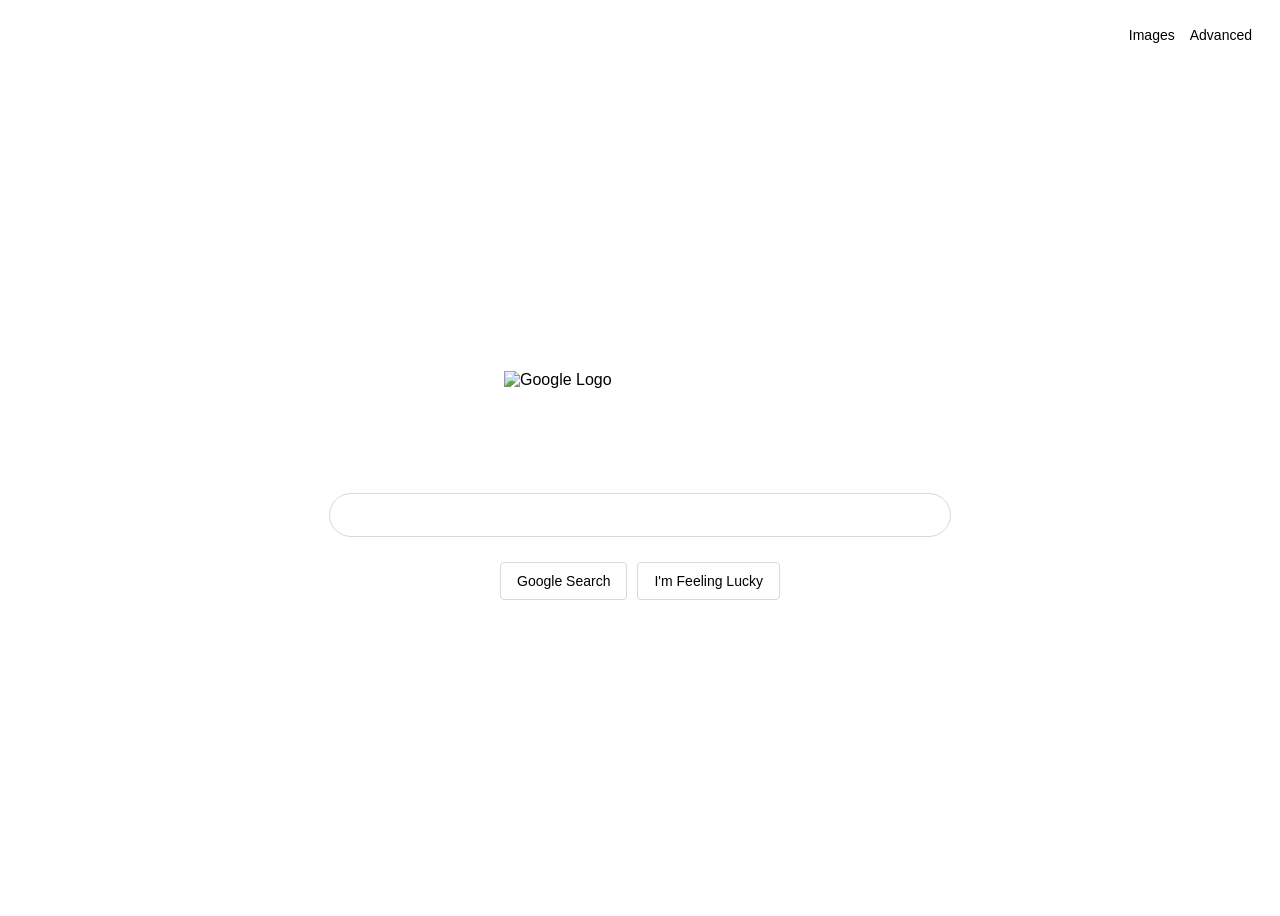
==== index.html @ 63b6e219 "New project commit" ====
<!DOCTYPE html>
<html lang="en">
<head>
    <link href="https://www.gstatic.com/images/branding/searchlogo/ico/favicon.ico" rel="icon">
    <link rel="stylesheet" href="styles.css">
    <title>Search</title>
</head>

<body>

    <header class="header" style="text-align: right;">
        <a href="img_src.html">Images</a>    
        <a href="adv_src.html">Advanced</a>
    </header>

    <main class="main">
        <img class="logo"
            src="https://www.google.com/images/branding/googlelogo/1x/googlelogo_color_272x92dp.png" 
            alt="Google Logo"
        >
        <form class="search-form" action="https://google.com/search" method="GET">
        <input class="search-input" type="text" name="query" placeholder="">
    
            <div class="buttons">
                <input class="btn" type="submit" value="Google Search">
                <a href="https://doodles.google/">
                    <button class="btn" type="button">I'm Feeling Lucky</button>
                 </a>
            </div>
        </form>
    </main>

</body>

</html>
---- styles.css ----
body {
  font-family: Arial, sans-serif;
  height: 100vh;
  display: flex;
  flex-direction: column;
}

.header {
  display: flex;
  justify-content: flex-end;
  padding: 19px 20px;
  gap: 15px;
}

.header a {
  text-decoration: none;
  color:black ;
  font-size: 14px;
}

.header a:hover {
  text-decoration: underline;
}

.header-right {
  display: flex;
  gap: 15px;
}

.logo-btn {
  height: 30px;
}
.main {
  flex: 1;
  display: flex;
  flex-direction: column;
  align-items: center;
  justify-content: center;
  gap: 30px;
}

.logo {
  width: 272px;
  height: 92px;
}

.search-form {
  display: flex;
  flex-direction: column;
  align-items: center;
  gap: 25px;
}

.search-input {
  width: 580px;
  padding: 12px 20px;
  border-radius: 24px;
  border: 1px solid #d9d9d9;
  font-size: 16px;
  outline: none;
}

.search-input:hover {
  box-shadow: 0 1px 6px rgba(32,33,36,.28);
}

.search-input:focus {
  box-shadow: 0 1px 6px rgba(32,33,36,.28);
}

.buttons {
  display: flex;
  gap: 10px;
}

.btn {
  padding: 10px 16px;
  border: 1px solid #d9d9d9;
  border-radius: 4px;
  background-color: white;
  font-size: 14px;
  cursor: pointer;
}

.btn:hover {
  border: 1px solid #c0c0c0;
  box-shadow: 0 1px 1px rgba(0,0,0,.1);
}



/* Advanced Search */

.header-advanced {
  display: flex;
  justify-content: space-between;
  align-items: center;
  padding: 10px 20px;
  gap: 15px;
}

.header-advanced  a {
  text-decoration: none;
  color:black ;
  font-size: 14px;
}

.header-advanced a:hover {
  text-decoration: underline;
}

.header-right {
  display: flex;
  gap: 15px;
}

.advanced-title h1 {
  font-size: 20px;
  font-weight: normal;
  align-content: right;
  color: #d93025;
  margin-top: 40px;
}
.underline {
border-bottom: 1px solid #ebebeb;

}

.advanced-main {
  flex: 1;
  display: flex;
  flex-direction: column;
  align-items: right;
  margin: 40px 0;
}

/*each field*/

.field-group label {
  font-weight: bold;
  margin-bottom: 6px;
  display: block;
  font-size: 15px;
}

.field-group input[type="text"] {
  width: 100%;
  padding: 10px;
  border: 1px solid #d9d9d9;
  border-radius: 1px;
  font-size: 16px;
}

.field-group input[type="text"]:focus {
  outline: none;
  border-color: #4d90fe;
}

.field-group {
  display: flex;
  flex-direction: column;
  margin: 5px 0;
  width: 99%;
  gap: 3px;
}

/*numbers range fields*/

.range-row {
  display: flex;
  margin: 5px 0;
  width: 100%;
  margin-top: 30px;
  gap: 5px; 
}

.range-row label {
  font-weight: bold;
  display: flex;
  align-items: center;
  font-size: 15px;
  gap: 10px;
}

.range-row input {
  flex: 1; 
}

.range-row input[type="text"] {
  width: 100%;
  padding: 10px;
  border: 1px solid #d9d9d9;
  border-radius: 1px;
  font-size: 16px;
}

.range-row input[type="text"]:focus {
  outline: none;
  border-color: #4d90fe;
}

/* фвмфтсув іуфкср игеещт*/

.advbtn {
  padding: 10px 14px;
  background: #4d90fe;
  border: 1px solid #4787ed;
  border-radius: 3px;
  cursor: pointer;
  font-size: 14px;
  color: #fff;
  margin-top: 25px;
}

.advbtn:hover {
  background: #3079ed;
}
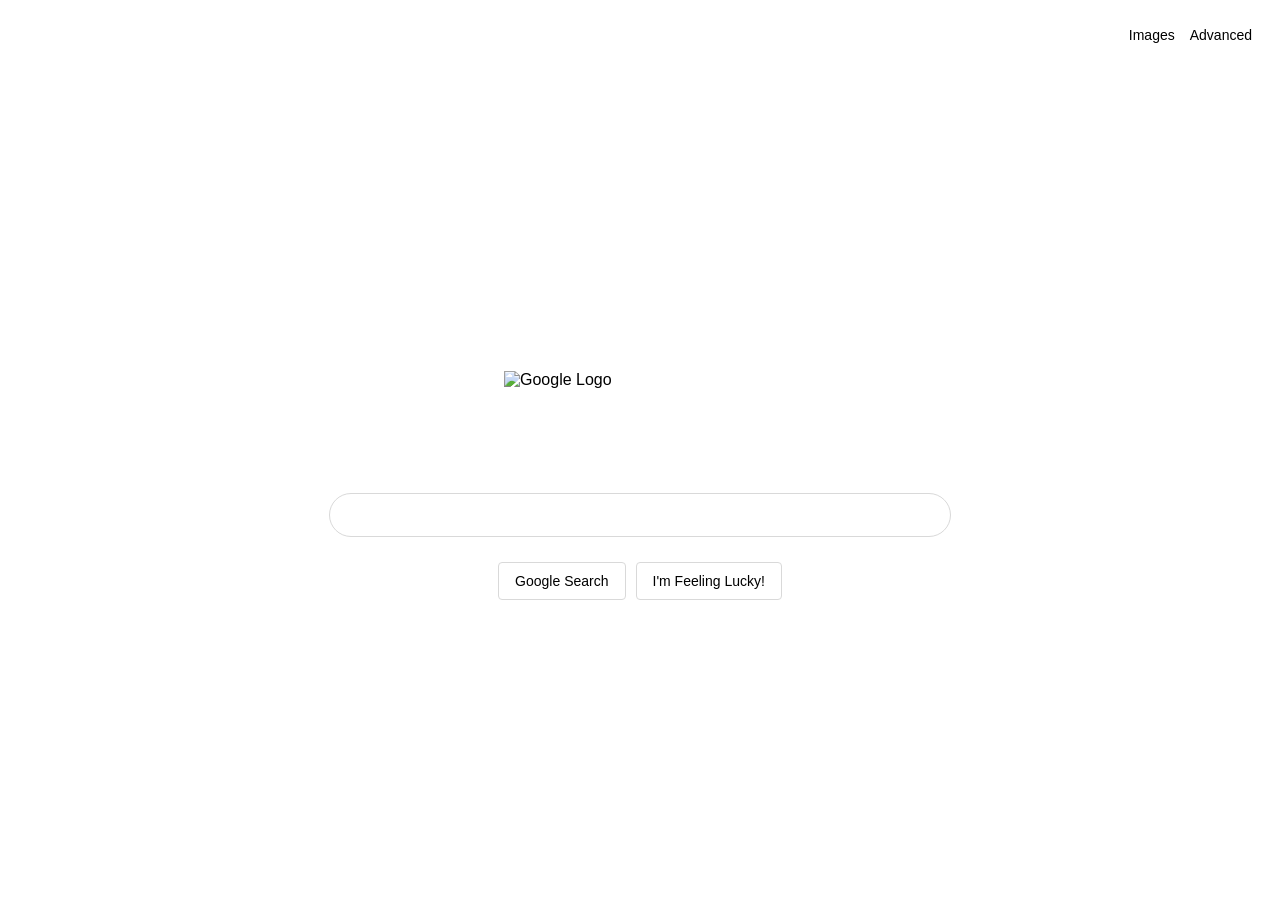
==== commit 796a5bac: "Add exclamaition point" ====
--- a/index.html
+++ b/index.html
@@ -24,7 +24,7 @@
             <div class="buttons">
                 <input class="btn" type="submit" value="Google Search">
                 <a href="https://doodles.google/">
-                    <button class="btn" type="button">I'm Feeling Lucky</button>
+                    <button class="btn" type="button">I'm Feeling Lucky!</button>
                  </a>
             </div>
         </form>
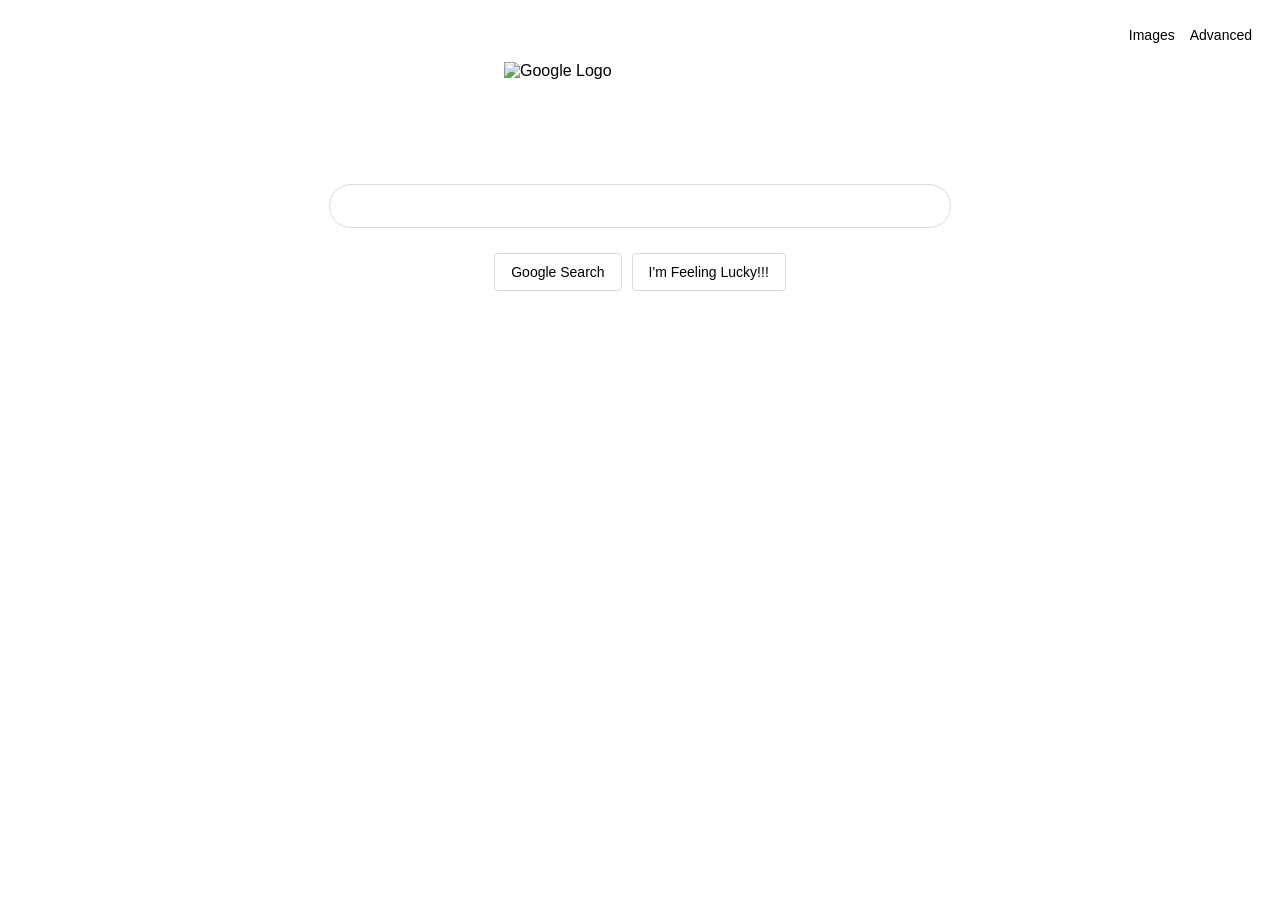
==== commit 9b5eab6d: "Added tripple exclamaition poits" ====
--- a/index.html
+++ b/index.html
@@ -24,7 +24,7 @@
             <div class="buttons">
                 <input class="btn" type="submit" value="Google Search">
                 <a href="https://doodles.google/">
-                    <button class="btn" type="button">I'm Feeling Lucky!</button>
+                    <button class="btn" type="button">I'm Feeling Lucky!!!</button>
                  </a>
             </div>
         </form>
@@ -32,4 +32,4 @@
 
 </body>
 
-</html>+</html>
--- a/styles.css
+++ b/styles.css
@@ -1,6 +1,6 @@
 body {
   font-family: Arial, sans-serif;
-  height: 100vh;
+  height: 100px;
   display: flex;
   flex-direction: column;
 }
@@ -214,4 +214,4 @@
 
 .advbtn:hover {
   background: #3079ed;
-}+}
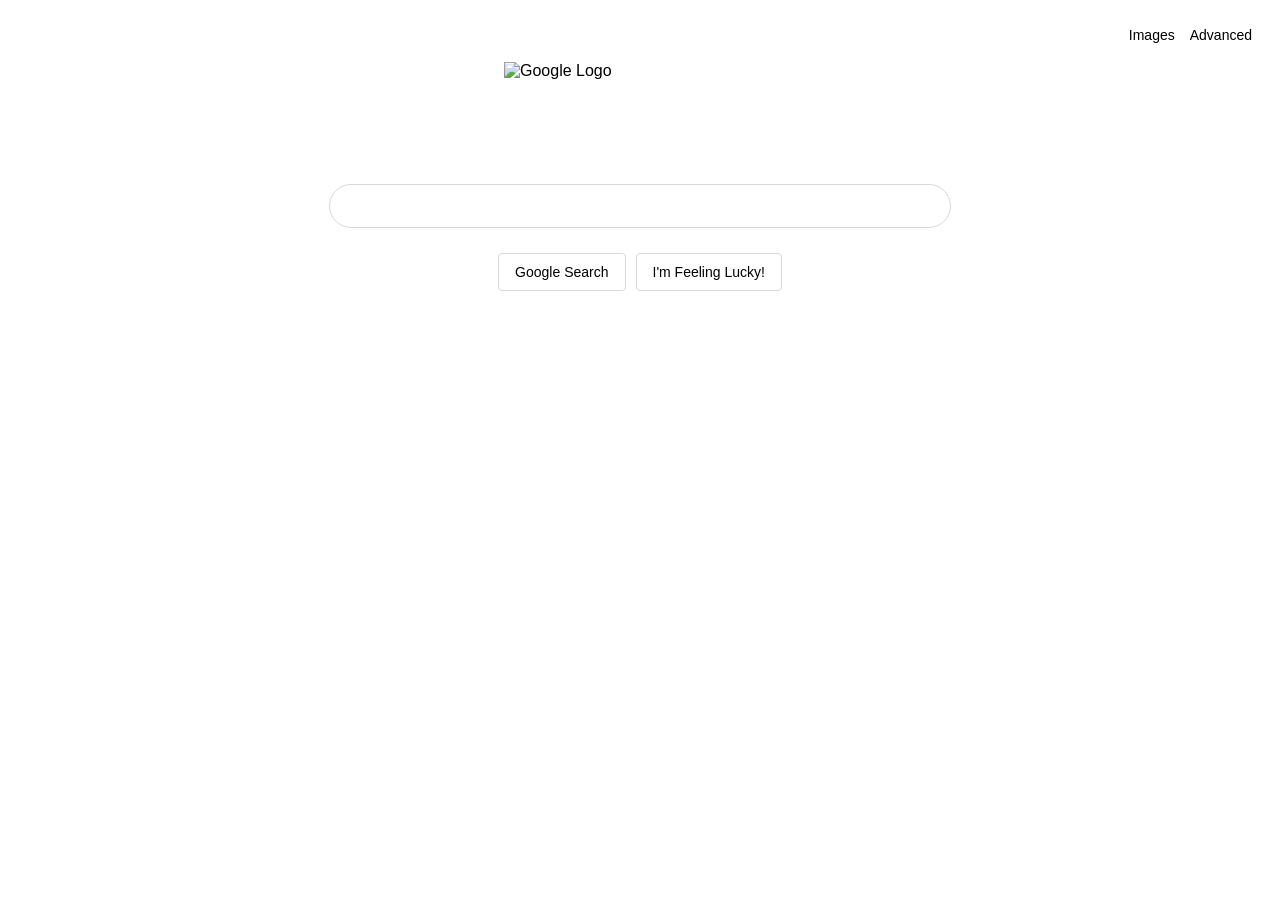
==== commit 40bb949f: "Merge branch 'main' of https://github.com/DmytroSych/CS50_Course" ====
--- a/index.html
+++ b/index.html
@@ -24,7 +24,7 @@
             <div class="buttons">
                 <input class="btn" type="submit" value="Google Search">
                 <a href="https://doodles.google/">
-                    <button class="btn" type="button">I'm Feeling Lucky!!!</button>
+                    <button class="btn" type="button">I'm Feeling Lucky!</button>
                  </a>
             </div>
         </form>
